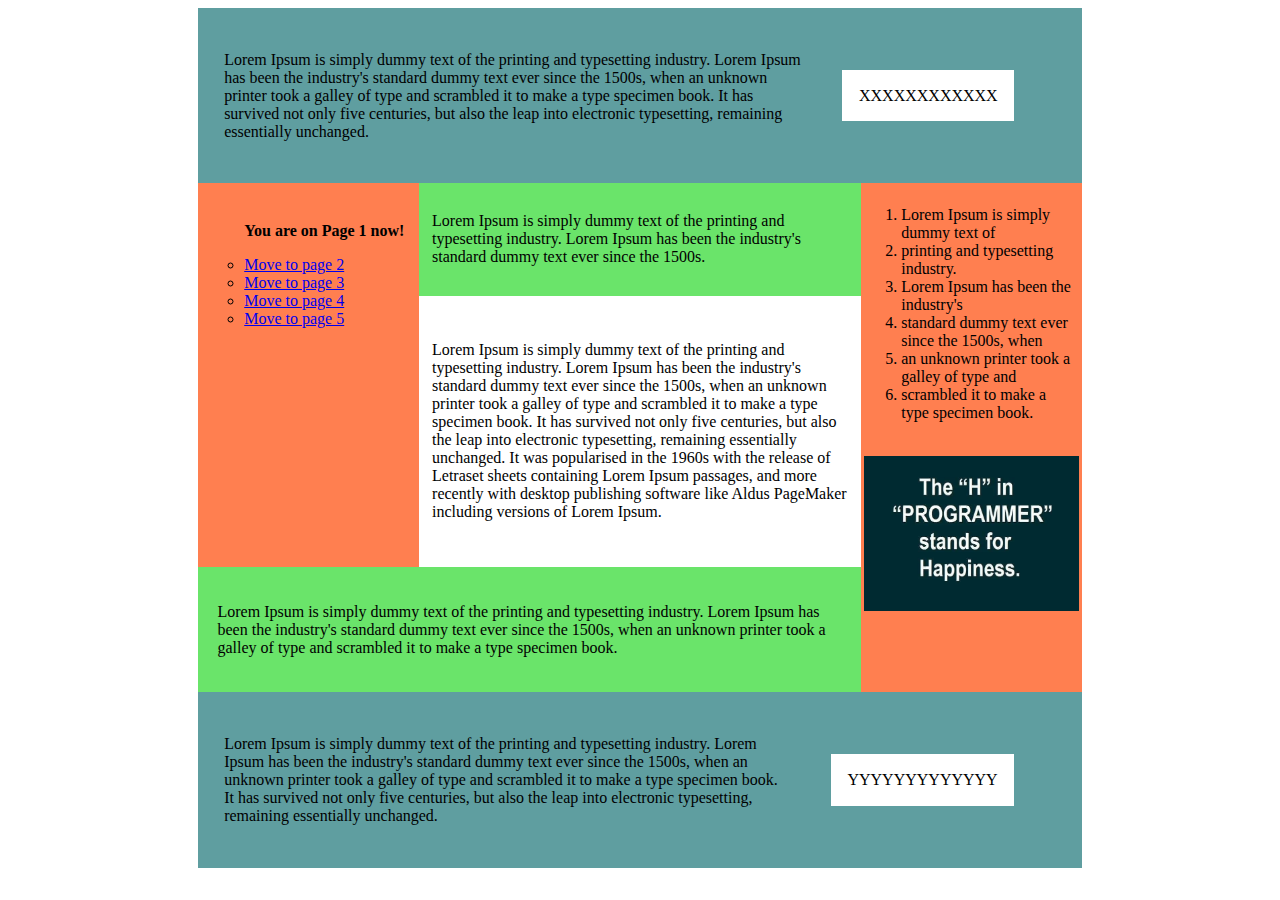
==== Lab1/index.html @ 96aeefe6 "+ add Lab1" ====
<!DOCTYPE html>
<head>
    <meta charset="UTF-8">
    <link rel="stylesheet" href="styles.css">
    <title>Lab 1</title>
</head>

<body>
    <div class="wrapper">
        <header id="one">
            <p>Lorem Ipsum is simply dummy text of the printing and typesetting industry. 
                Lorem Ipsum has been the industry's standard dummy text ever since the 1500s, when an unknown 
                printer took a galley of type and scrambled it to make a type specimen book. It has survived 
                not only five centuries, but also the leap into electronic typesetting, remaining essentially 
                unchanged.</p>
            <div id="x">
                XXXXXXXXXXXX
            </div>
        </header>
        <nav id="two">
            <ul type="circle">
                <p><strong>You are on Page 1 now!</strong></p>
                <li><a href="ind2.html">Move to page 2</a></li>
                <li><a href="ind3.html">Move to page 3</a></li>
                <li><a href="ind4.html">Move to page 4</a></li>
                <li><a href="ind5.html">Move to page 5</a></li>
            </ul>
        </nav>
        <article id="three">
            <p>Lorem Ipsum is simply dummy text of the printing and typesetting industry. 
                Lorem Ipsum has been the industry's standard dummy text ever since the 1500s.
            </p>
        </article>
        <article id="four">
            <ol>
                <li>Lorem Ipsum is simply dummy text of</li> 
                <li>printing and typesetting industry.</li> 
                <li>Lorem Ipsum has been the industry's</li> 
                <li>standard dummy text ever since the 1500s, when</li>
                <li>an unknown printer took a galley of type and</li>
                <li>scrambled it to make a type specimen book.</li>
            </ol>
            <br>
            <img src="img1.jpg" alt="you can't see this pic" usemap="#MyImage">
            <p><map name="MyImage">
                <area shape="rect" coords="35, 50, 280, 80" alt="Programmer" href="https://en.wikipedia.org/wiki/Programmer">
                <area shape="rect" coords="55, 100, 170, 130" alt="Happiness" href="https://en.wikipedia.org/wiki/Happiness">
            </map></p>
        </article>
        <article id="five">
            <p>Lorem Ipsum is simply dummy text of the printing and typesetting industry. 
                Lorem Ipsum has been the industry's standard dummy text ever since the 1500s, when an unknown 
                printer took a galley of type and scrambled it to make a type specimen book. It has survived 
                not only five centuries, but also the leap into electronic typesetting, remaining essentially 
                unchanged. It was popularised in the 1960s with the release of Letraset sheets containing 
                Lorem Ipsum passages, and more recently with desktop publishing software like Aldus PageMaker 
                including versions of Lorem Ipsum.
            </p>
        </article>
        <article id="six">
            <p>Lorem Ipsum is simply dummy text of the printing and typesetting industry. 
                Lorem Ipsum has been the industry's standard dummy text ever since the 1500s, when an unknown 
                printer took a galley of type and scrambled it to make a type specimen book.
            </p>
        </article>
        <footer id="seven">
            <p>Lorem Ipsum is simply dummy text of the printing and typesetting industry. 
                Lorem Ipsum has been the industry's standard dummy text ever since the 1500s, when an unknown 
                printer took a galley of type and scrambled it to make a type specimen book. It has survived 
                not only five centuries, but also the leap into electronic typesetting, remaining essentially 
                unchanged.
            </p>
            <div id="y">
                YYYYYYYYYYYYY
            </div>
        </footer>
    </div>
</body>
---- Lab1/styles.css ----
#one {
    grid-area: one;
    display: flex;
    background-color: cadetblue;
    justify-content: right;
    align-items: center;
	padding: 3%;
}

#two {
    grid-area: two;
    display: flex;
    background-color: coral;
	vertical-align: middle;
	padding: 3%;
}

#three {
    grid-area: three;
    display: flex;
    background-color: rgb(106, 228, 106);
    justify-content: right;
    align-items: center;
	padding: 3%;
}

#four {
    grid-area: four;
    display: flex;
    background-color: coral;
    justify-content: space-between;
    align-items: center;
    flex-direction: column;
	padding-top: 3%;
    padding-right: 3%;
    padding-bottom: 3%;
}

#five {
    grid-area: five;
    display: flex;
    background-color: white;
    justify-content: left;
    align-items: center;
	padding: 3%;
}

#six {
    grid-area: six;
    display: flex;
    background-color: rgb(106, 228, 106);
    justify-content: left;
    align-items: center;
	padding: 3%;
}

#seven {
    grid-area: seven;
    display: flex;
    background-color: cadetblue;
    justify-content: left;
    align-items: center;
	padding: 3%;
}

#x {
    background-color: white;
    text-align: center;
    margin-left: 5%;
    margin-right: 5%;
    padding: 2%;
}

#y {
    background-color: white;
    text-align: center;
    margin-right: 5%;
    margin-left: 5%;
    padding: 2%;
}

.wrapper {
    padding-left:15%;
    padding-right:15%;
    display: grid;
    grid-template-columns: 0.5fr 1fr 0.5fr;
    grid-template-rows: 0.5fr 0.15fr 1.5fr 0.15fr 0.5fr;
    grid-template-areas:
      "one      one     one"
      "two      three   four"
      "two      five    four"
      "six      six     four"
      "seven    seven   seven";
      width: 70%;
      height: 70%;
}

img{
    width:100%;
    height: auto;
    align-content: center;
    align-self: center;
    margin-bottom: 20%;
    margin-left:3%;
}
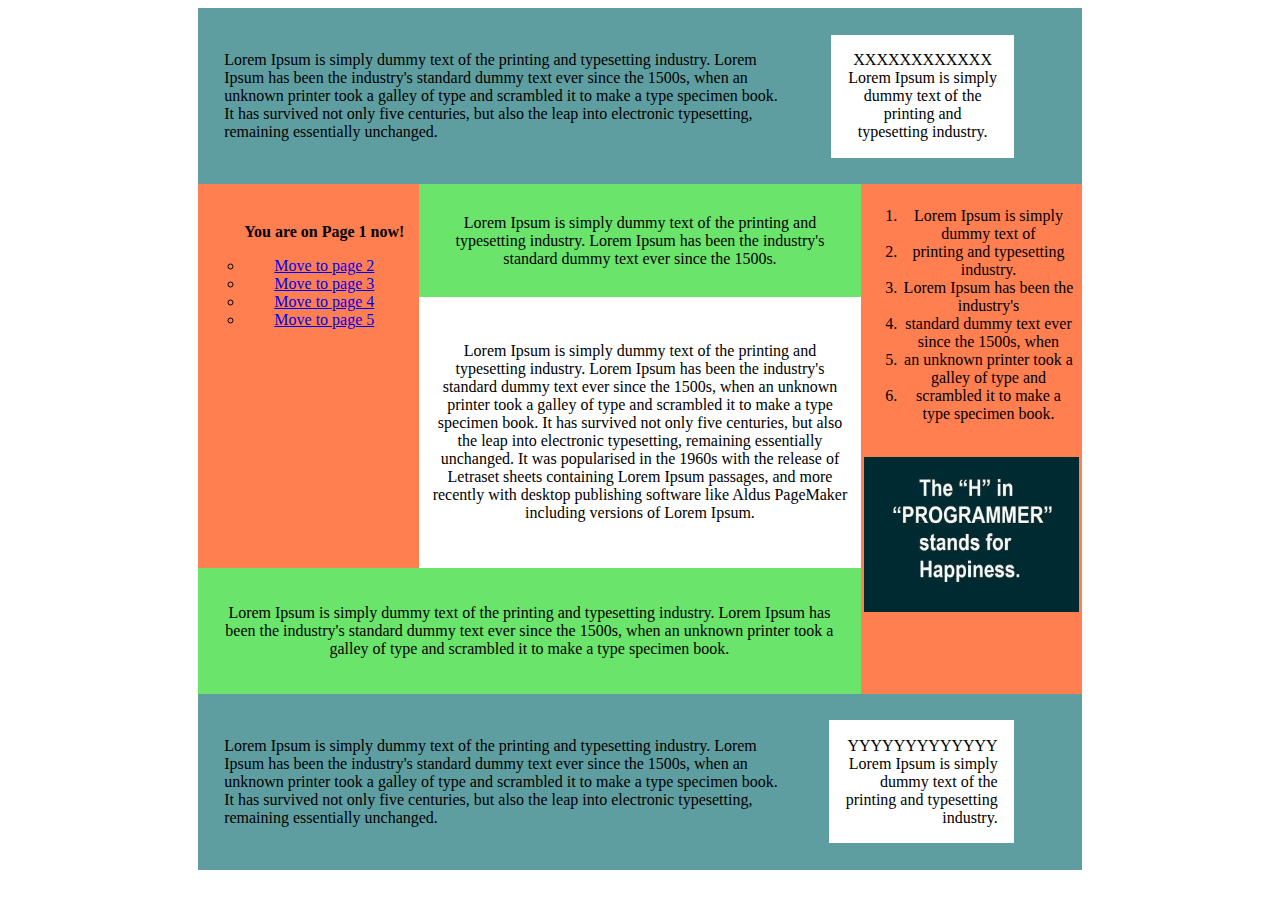
==== commit 9ecf0243: "update styles" ====
--- a/Lab1/index.html
+++ b/Lab1/index.html
@@ -14,7 +14,7 @@
                 not only five centuries, but also the leap into electronic typesetting, remaining essentially 
                 unchanged.</p>
             <div id="x">
-                XXXXXXXXXXXX
+                XXXXXXXXXXXX Lorem Ipsum is simply dummy text of the printing and typesetting industry. 
             </div>
         </header>
         <nav id="two">
@@ -71,7 +71,7 @@
                 unchanged.
             </p>
             <div id="y">
-                YYYYYYYYYYYYY
+                YYYYYYYYYYYYY Lorem Ipsum is simply dummy text of the printing and typesetting industry. 
             </div>
         </footer>
     </div>
--- a/Lab1/styles.css
+++ b/Lab1/styles.css
@@ -13,6 +13,7 @@
     background-color: coral;
 	vertical-align: middle;
 	padding: 3%;
+    text-align: center;
 }
 
 #three {
@@ -22,6 +23,7 @@
     justify-content: right;
     align-items: center;
 	padding: 3%;
+    text-align: center;
 }
 
 #four {
@@ -34,6 +36,7 @@
 	padding-top: 3%;
     padding-right: 3%;
     padding-bottom: 3%;
+    text-align: center;
 }
 
 #five {
@@ -43,6 +46,7 @@
     justify-content: left;
     align-items: center;
 	padding: 3%;
+    text-align: center;
 }
 
 #six {
@@ -52,6 +56,7 @@
     justify-content: left;
     align-items: center;
 	padding: 3%;
+    text-align: center;
 }
 
 #seven {
@@ -73,7 +78,7 @@
 
 #y {
     background-color: white;
-    text-align: center;
+    text-align: right;
     margin-right: 5%;
     margin-left: 5%;
     padding: 2%;
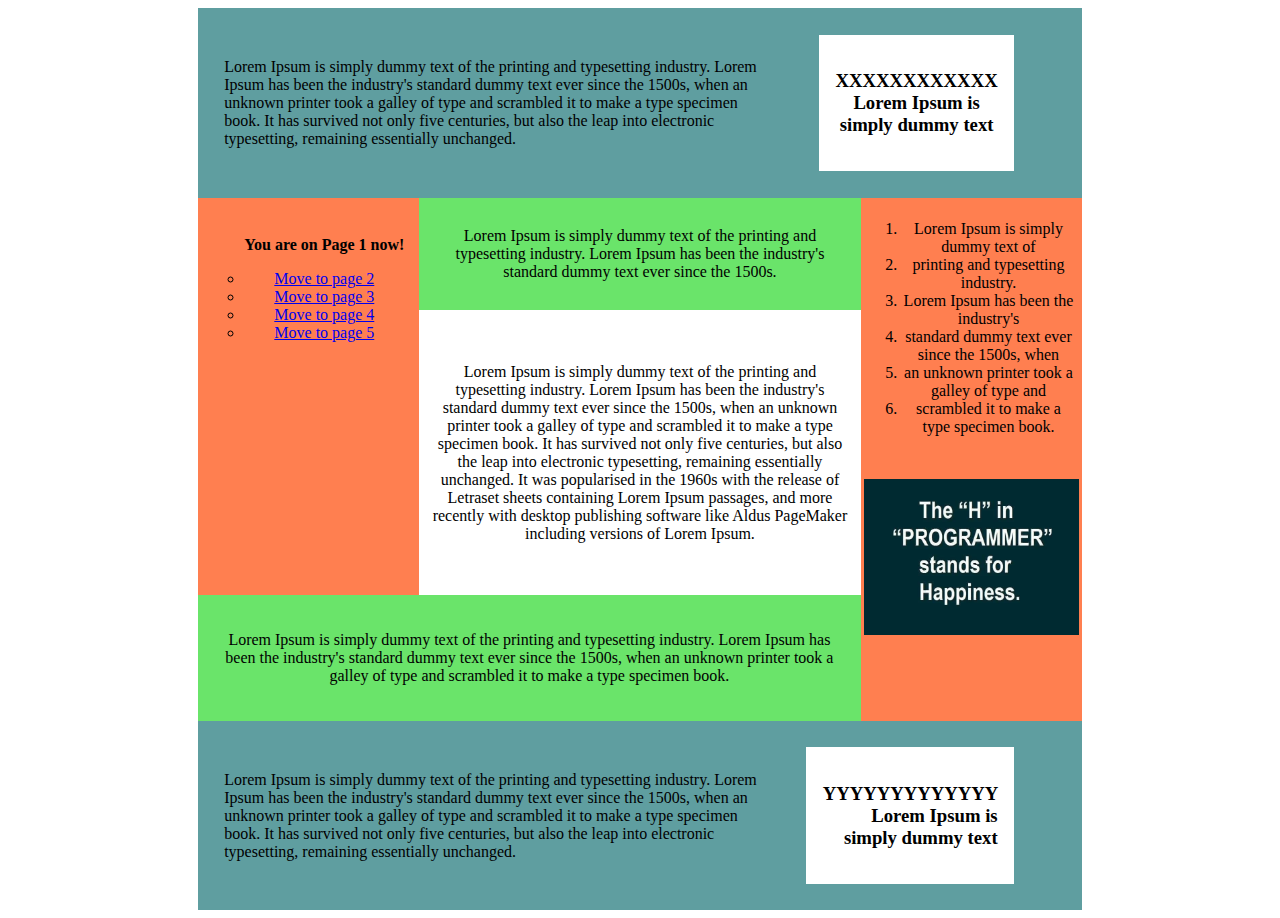
==== commit 7c9d2ca7: "some updates" ====
--- a/Lab1/index.html
+++ b/Lab1/index.html
@@ -14,7 +14,7 @@
                 not only five centuries, but also the leap into electronic typesetting, remaining essentially 
                 unchanged.</p>
             <div id="x">
-                XXXXXXXXXXXX Lorem Ipsum is simply dummy text of the printing and typesetting industry. 
+                <h3>XXXXXXXXXXXX Lorem Ipsum is simply dummy text</h3>
             </div>
         </header>
         <nav id="two">
@@ -71,7 +71,7 @@
                 unchanged.
             </p>
             <div id="y">
-                YYYYYYYYYYYYY Lorem Ipsum is simply dummy text of the printing and typesetting industry. 
+                <h3>YYYYYYYYYYYYY Lorem Ipsum is simply dummy text</div></h3> 
             </div>
         </footer>
     </div>
